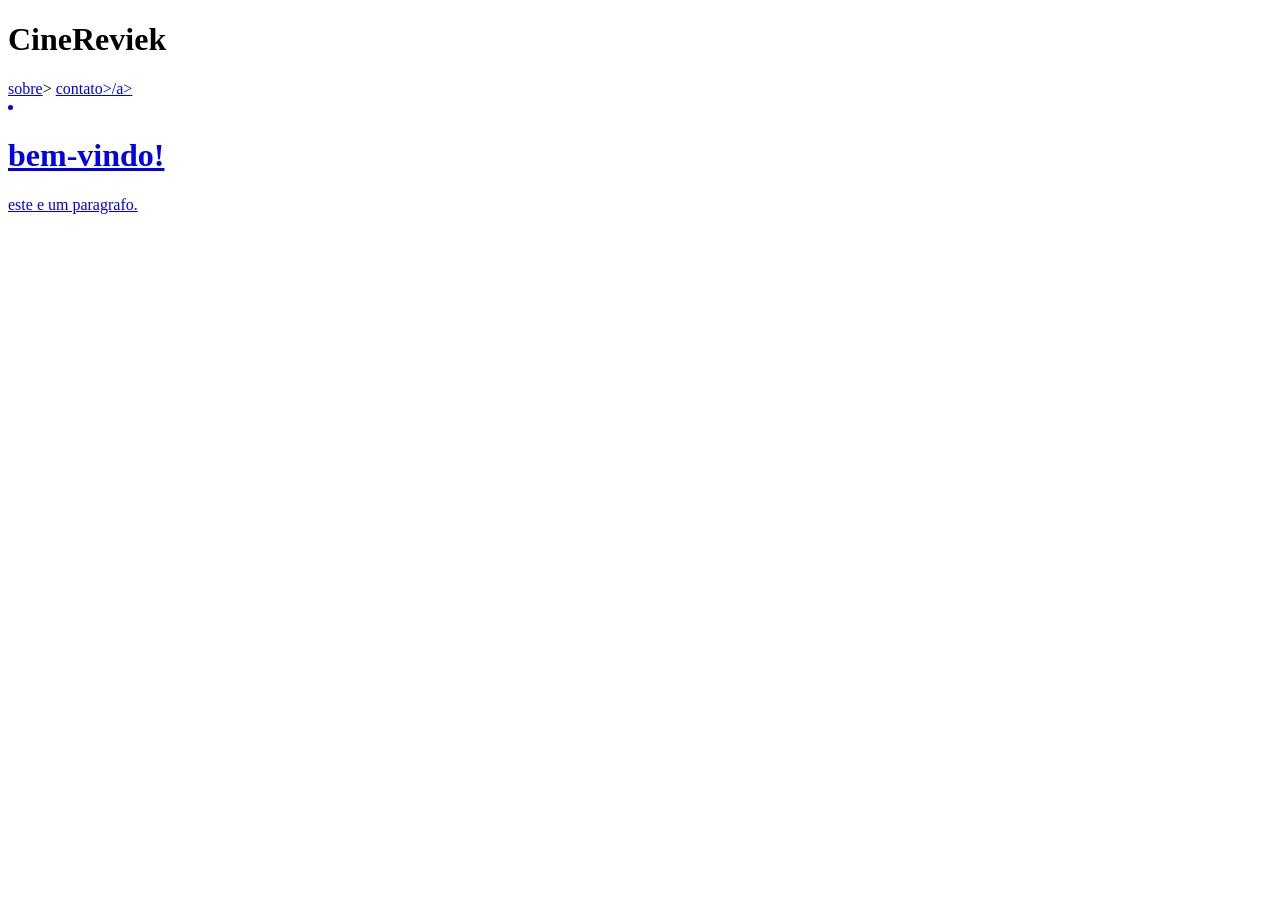
==== index.html @ 81b6a613 "Add files via upload" ====
<!DOCTYPE html>
<html lang="en">
<head>
    <meta charset="UTF-8">
    <meta name="viewport" content="width=, initial-scale=1.0">
    <title>Document</title>
    <link rel="stylesheet" href="../CSS/style.css" />
</head>
<body>
    <header>

        <h1> CineReviek</h1>
          <a href="#">sobre</a>></li> <a href="#">contato>/a><li>
    </header>
    <title>minha pagina</title>
</head>
</body>
<h1>bem-vindo!</h1>
<p>este e um paragrafo.</p>
<section>
    <div class="grid-container">
    </div class="card"><img  scr="'logo."
</section>
---- CSS/style.css ----
<!DOCTYPE html>
<html lang="en">
<head>
    <meta charset="UTF-8">
    <meta name="viewport" content="width=, initial-scale=1.0">
    <title>Document</title>
    <link rel="stylesheet" href="../CSS/style.css" />
</head>
<body>
    <header>

        <h1> CineReviek</h1>
          <a href="#">sobre</a>></li> <a href="#">contato>/a><li>
    </header>
    <title>minha pagina</title>
</head>
</body>
<h1>bem-vindo!</h1>
<p>este e um paragrafo.</p>
<section>
    <div class="grid-container">
    </div class="card"><img  scr="'logo."
</section>
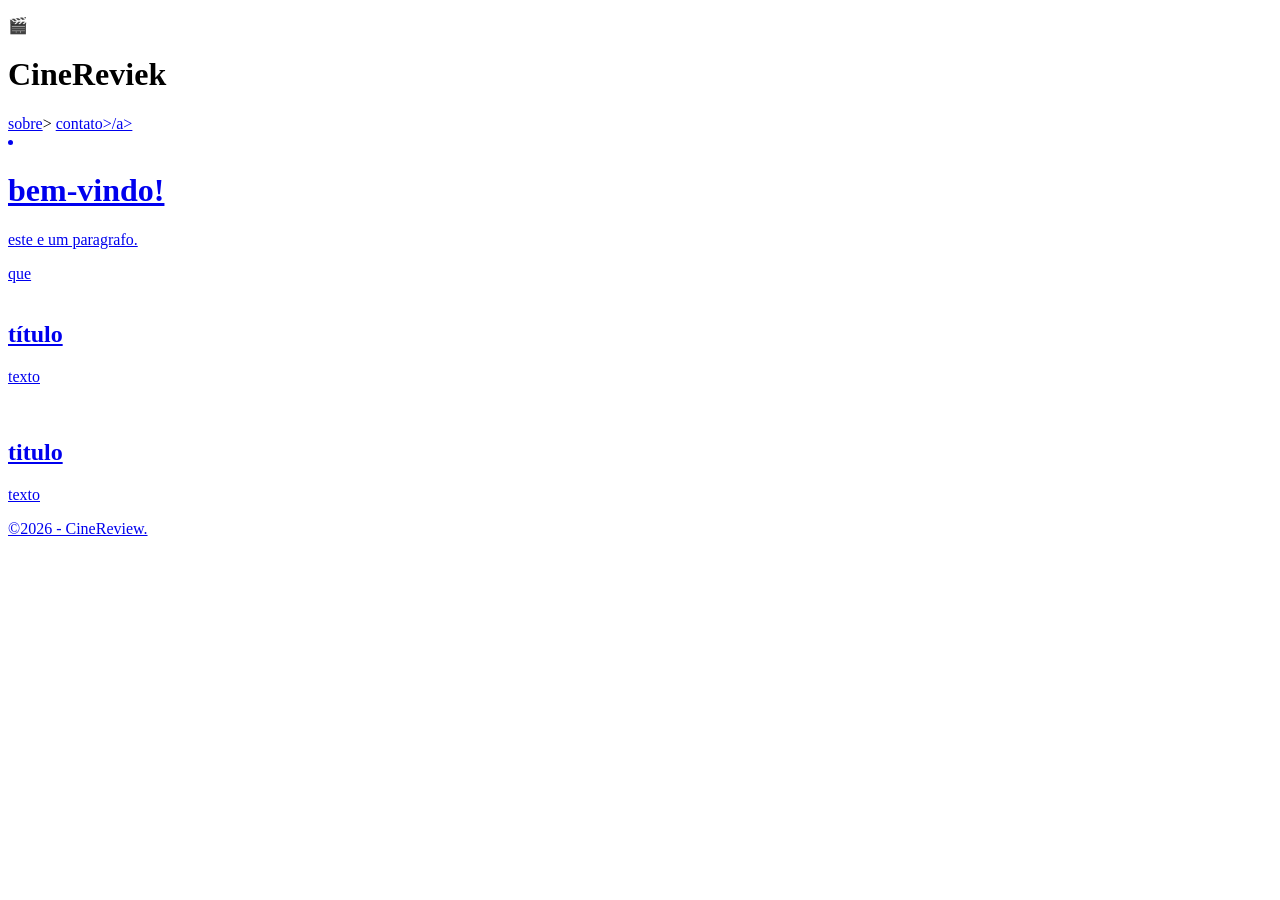
==== commit dd96ae83: "Update index.html" ====
--- a/index.html
+++ b/index.html
@@ -8,8 +8,8 @@
 </head>
 <body>
     <header>
-
-        <h1> CineReviek</h1>
+      <p>&#127916</p>
+      <h1> CineReviek</h1>
           <a href="#">sobre</a>></li> <a href="#">contato>/a><li>
     </header>
     <title>minha pagina</title>
@@ -17,7 +17,21 @@
 </body>
 <h1>bem-vindo!</h1>
 <p>este e um paragrafo.</p>
-<section>
+<section>que 
     <div class="grid-container">
-    </div class="card"><img  scr="'logo."
-</section>+    </div class="card"><img  scr=logo.png"alt="logotipo do site"></div>
+    <div class="texto">
+    <h1>título</h1>
+    <p>texto</p> 
+   <div class ="card""><img  scr=logo.png"alt="logotipo do site"></div>
+  <div class="texto">
+        <h1>titulo</h1>
+        <p>texto</p>
+       </div>
+    </div>
+</section>
+<footer>
+   <p>&copy;2026 - CineReview.</p>
+</footer>
+</body>   
+</html>
